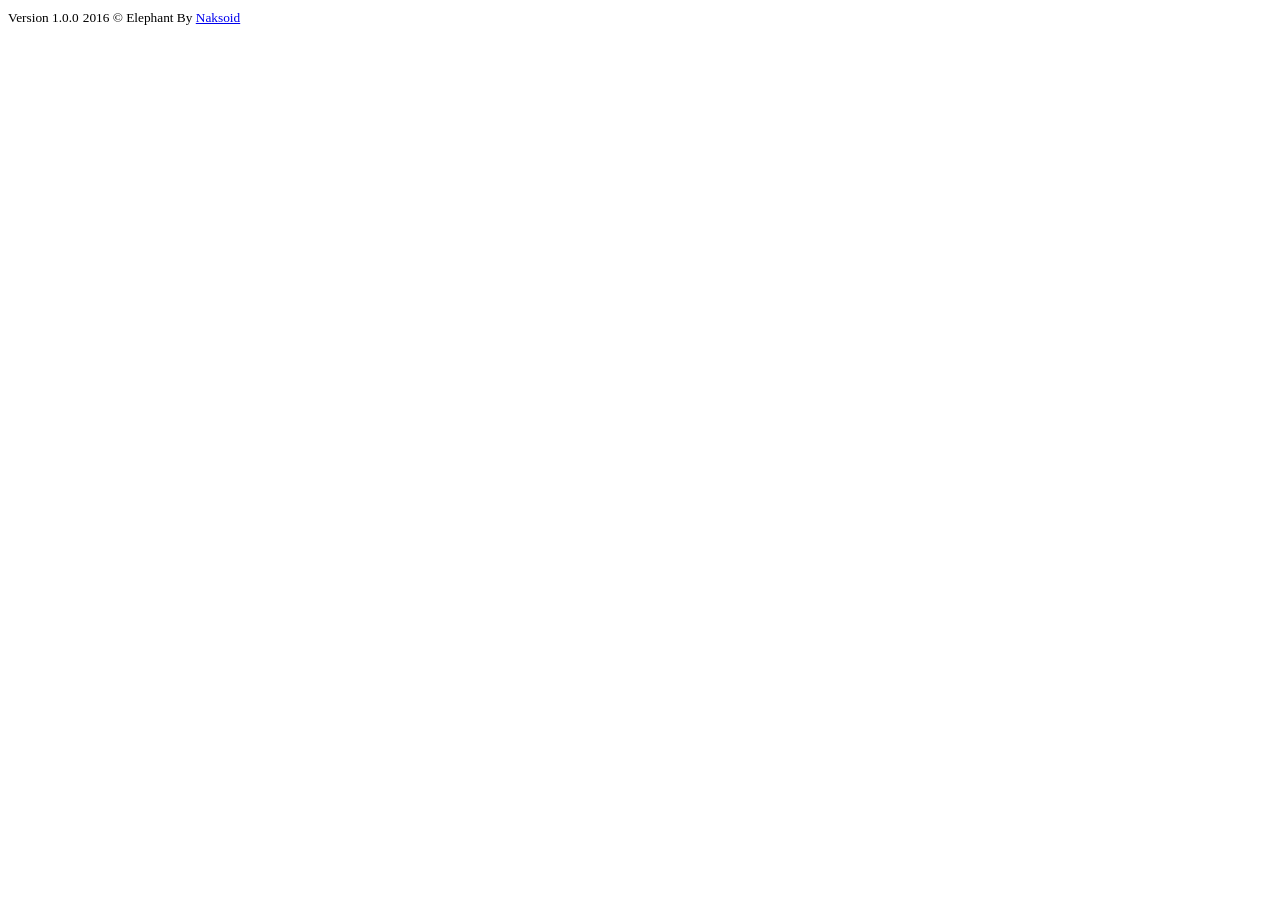
==== sistefactel/src/main/resources/templates/footer.html @ 0d92f7d3 "cambios crud clientes" ====
<!DOCTYPE html>
<html lang="en" xmlns:th="http://www.thymeleaf.org"
	xmlns:layout="http://www.ultraq.net.nz/thymeleaf/layout"
	>
<head>

</head>
<body layout:fragment="footer">


    <div class="layout-footer-body"  >
        <small class="version">Version 1.0.0</small>
        <small class="copyright">2016 &copy; Elephant By <a href="http://naksoid.com/">Naksoid</a></small>
    </div>

</body>
</html>
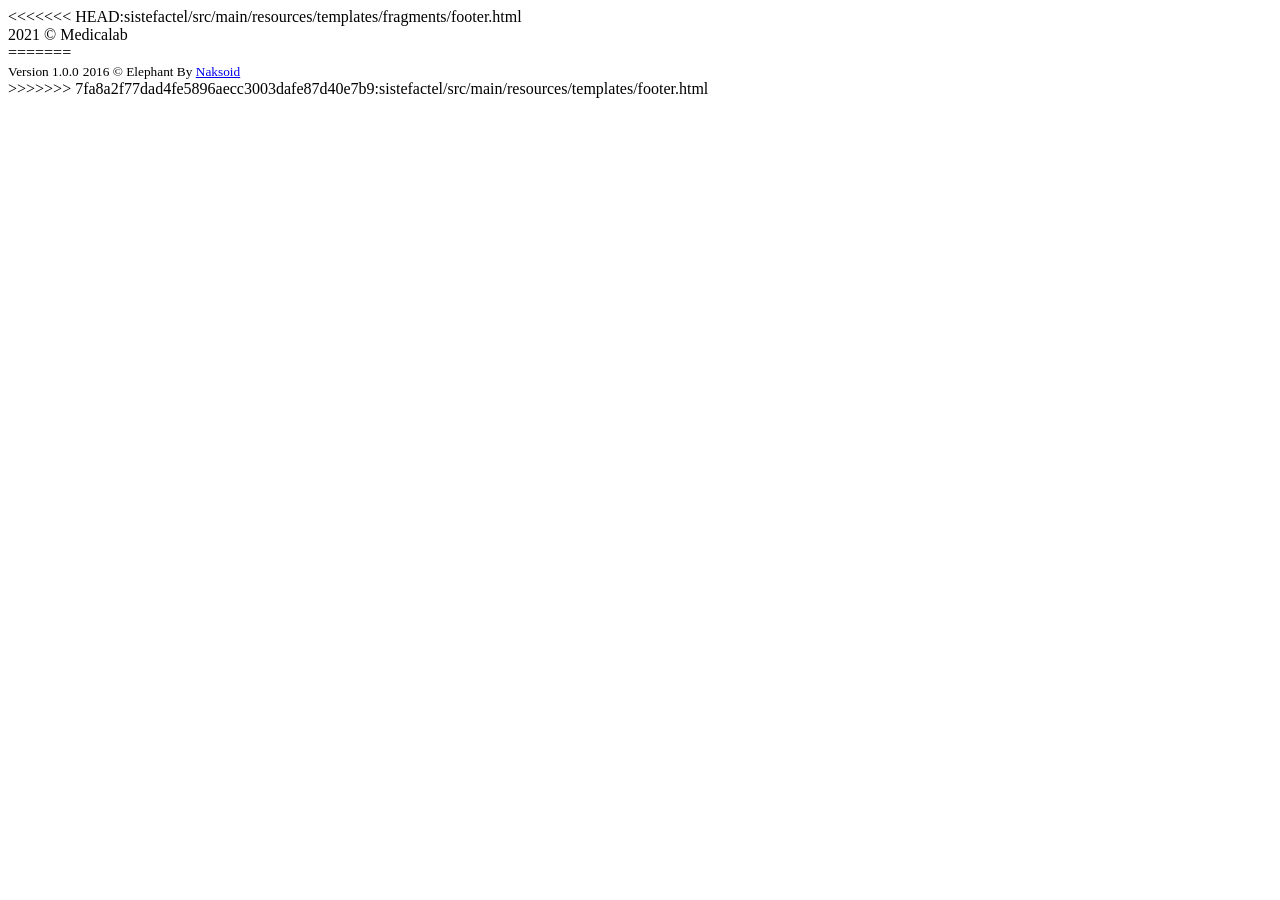
==== commit 56ce9807: "merge" ====
--- a/sistefactel/src/main/resources/templates/footer.html
+++ b/sistefactel/src/main/resources/templates/footer.html
@@ -8,10 +8,23 @@
 <body layout:fragment="footer">
 
 
+<<<<<<< HEAD:sistefactel/src/main/resources/templates/fragments/footer.html
+    <!--footer start-->
+      <footer class="site-footer">
+          <div class="text-center">
+              2021 &copy; Medicalab
+              <a href="#" class="go-top">
+                  <i class="fa fa-angle-up"></i>
+              </a>
+          </div>
+      </footer>
+      <!--footer end-->
+=======
     <div class="layout-footer-body"  >
         <small class="version">Version 1.0.0</small>
         <small class="copyright">2016 &copy; Elephant By <a href="http://naksoid.com/">Naksoid</a></small>
     </div>
+>>>>>>> 7fa8a2f77dad4fe5896aecc3003dafe87d40e7b9:sistefactel/src/main/resources/templates/footer.html
 
 </body>
 </html>
